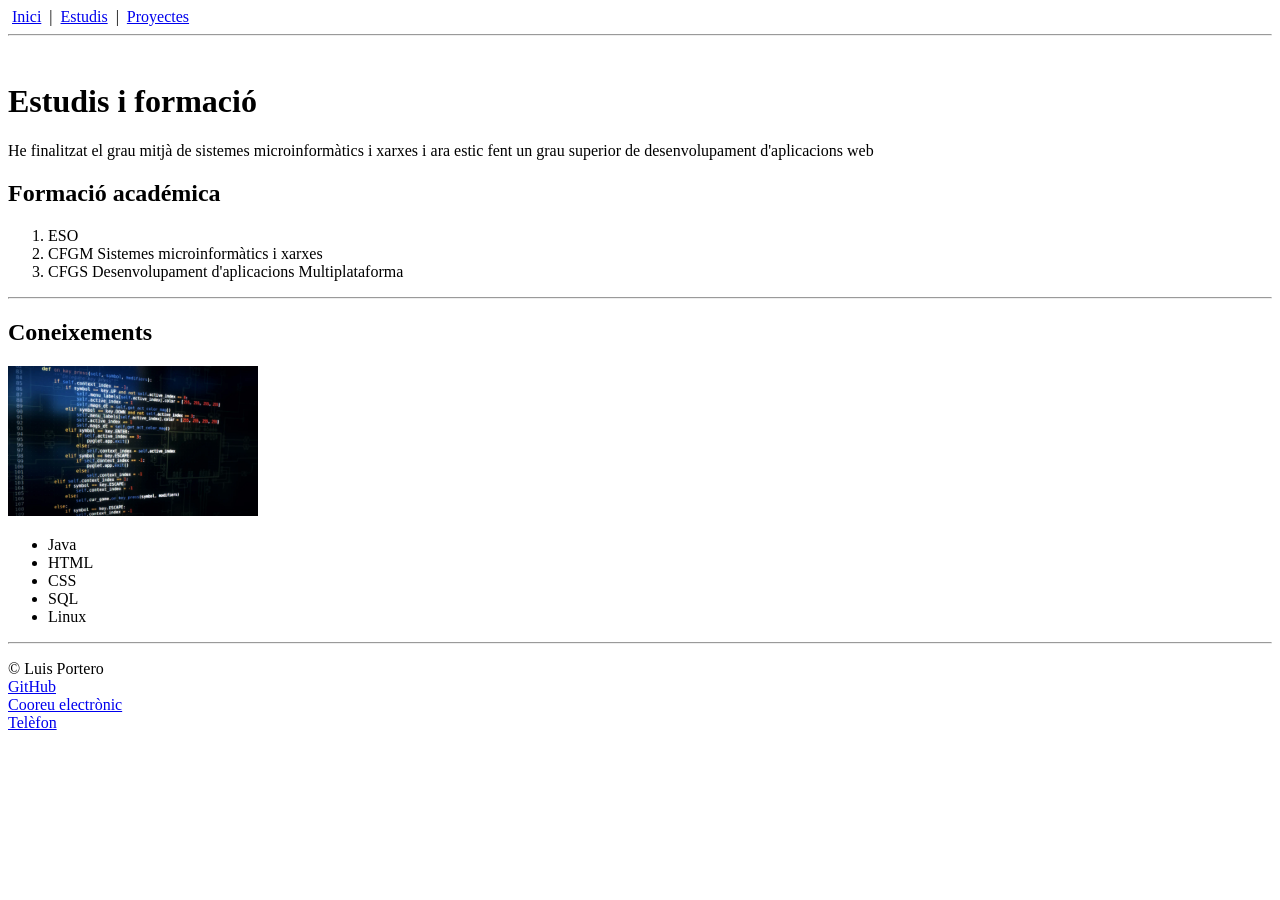
==== estudis.html @ cac077f3 "1 Añadido la información" ====
<!DOCTYPE html>
<html xmlns="http://www.w3.org/1999/xhtml" lang="es">
    <head>
        <meta charset="UTF-8">
        <title>Estudis</title>
    </head>
    <body>
        <nav>
            &nbsp;<a href="index.html">Inici</a>&nbsp; |
            &nbsp;<a href="estudis.html">Estudis</a>&nbsp; |
            &nbsp;<a href="proyectes.html">Proyectes</a>&nbsp;
            <hr/>
            <br/>
        </nav>
        
        <!--Título principal-->
        <h1>Estudis i formació</h1>
        
        <!--Párrafo explicando los estudios-->
        <p>He finalitzat el grau mitjà de sistemes microinformàtics i xarxes i ara estic fent un grau superior de desenvolupament d'aplicacions web</p>
        
        <!--Subtítulo 1-->
        <h2>Formació académica</h2>
        
        <!--Lista ordenada con la formación académica-->
        <ol>
            <li>ESO</li>
            <li>CFGM Sistemes microinformàtics i xarxes</li>
            <li>CFGS Desenvolupament d'aplicacions Multiplataforma</li>
        </ol>
        <hr/>
        
        <!--Subtítulo 2-->
        <h2>Coneixements</h2>
        
        <!--Imágen relacionada con los estudios-->
        <img src="images/estudisIProgramacioConeixements.webp" width="250">
        
        <!--Lista desordenada con technologías o lenguajes conocidos-->
        <ul>
            <li>Java</li>
            <li>HTML</li>
            <li>CSS</li>
            <li>SQL</li>
            <li>Linux</li>
        </ul>

        <footer>
            <hr/>
            <p>© Luis Portero<br/>
                <a href="https://github.com/" target="_blank">GitHub</a><br/>
                <a href="mailto:lportero@iesesteveterradas.cat">Cooreu electrònic</a><br/>
                <a href="tel:+34123456789">Telèfon</a>
            </p>
        </footer>
    </body>
</html>
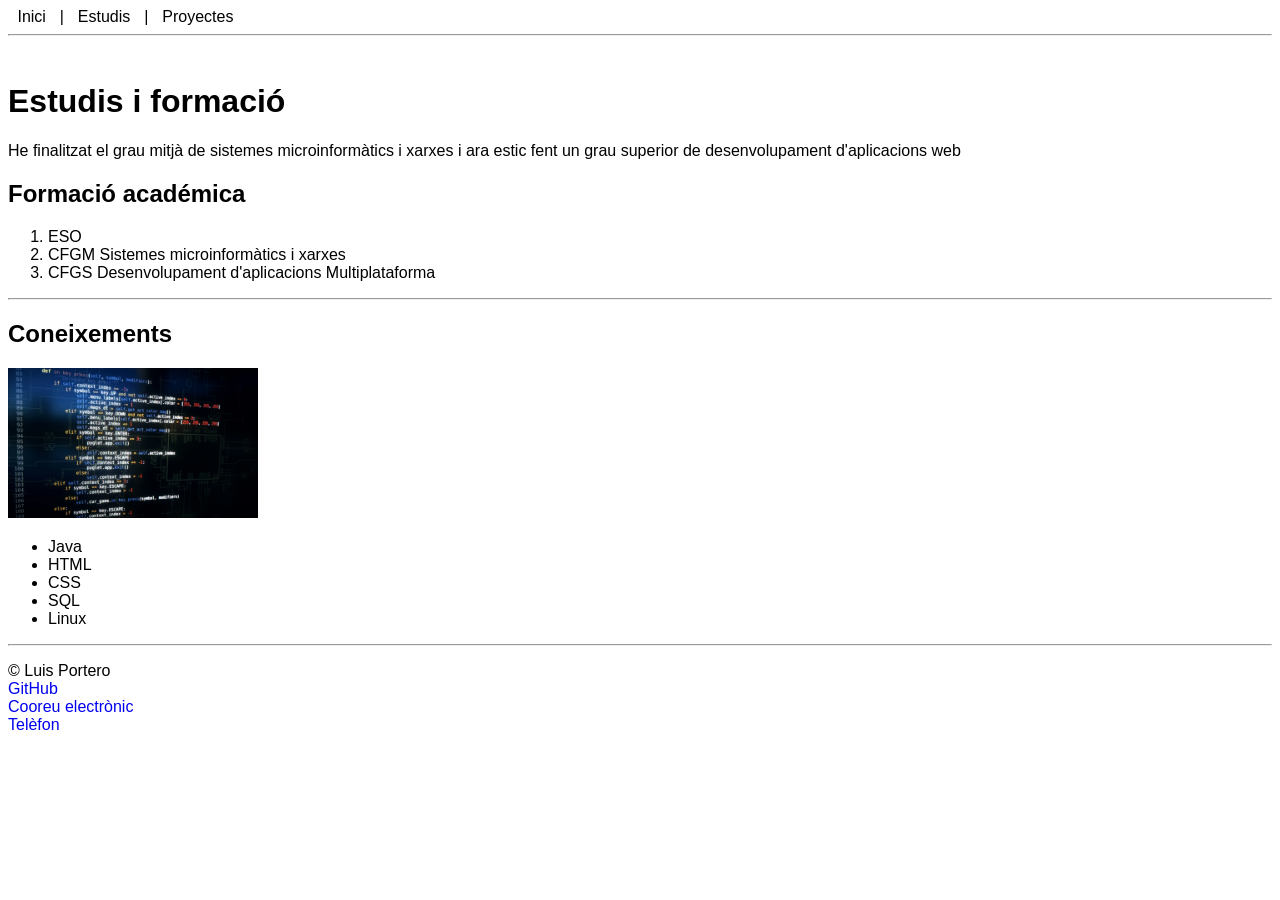
==== commit 25f628b1: "2 Añadido CSS" ====
--- a/estudis.html
+++ b/estudis.html
@@ -2,6 +2,7 @@
 <html xmlns="http://www.w3.org/1999/xhtml" lang="es">
     <head>
         <meta charset="UTF-8">
+        <link rel="stylesheet" href="styles.css">
         <title>Estudis</title>
     </head>
     <body>
--- a/styles.css
+++ b/styles.css
@@ -0,0 +1,18 @@
+body{
+    font-family: Arial, Helvetica, sans-serif;
+}
+
+a{
+    text-decoration: none;
+}
+
+nav a{
+    size:14px;
+    color:black;
+    padding: 5px;
+}
+nav a:hover{
+    background-color: black;
+    color: white;
+    padding: 5px;
+}
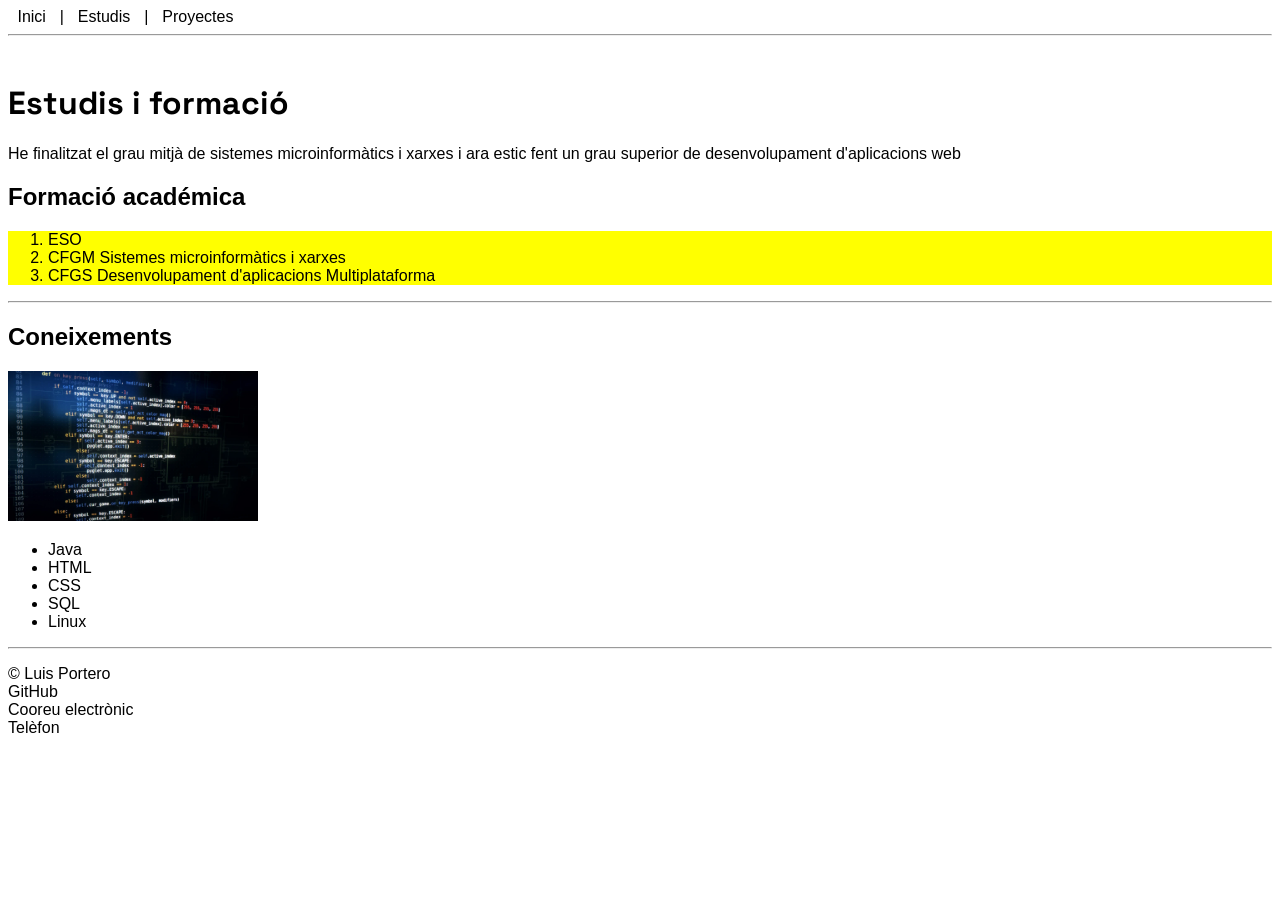
==== commit efdd83c1: "3 Minor changes" ====
--- a/estudis.html
+++ b/estudis.html
@@ -4,7 +4,17 @@
         <meta charset="UTF-8">
         <link rel="stylesheet" href="styles.css">
         <title>Estudis</title>
+
+        <!--Fuente 2-->
+        <link rel="preconnect" href="https://fonts.googleapis.com">
+        <link rel="preconnect" href="https://fonts.gstatic.com" crossorigin>
+        <link href="https://fonts.googleapis.com/css2?family=Orbitron:wght@400..900&family=Space+Grotesk:wght@300..700&display=swap" rel="stylesheet">
     </head>
+    <style>
+        #estudisOL > ol{
+            background-color: yellow;
+        }
+    </style>
     <body>
         <nav>
             &nbsp;<a href="index.html">Inici</a>&nbsp; |
@@ -15,7 +25,7 @@
         </nav>
         
         <!--Título principal-->
-        <h1>Estudis i formació</h1>
+        <h1 class="space-groteskuniquifier">Estudis i formació</h1>
         
         <!--Párrafo explicando los estudios-->
         <p>He finalitzat el grau mitjà de sistemes microinformàtics i xarxes i ara estic fent un grau superior de desenvolupament d'aplicacions web</p>
@@ -24,12 +34,14 @@
         <h2>Formació académica</h2>
         
         <!--Lista ordenada con la formación académica-->
-        <ol>
-            <li>ESO</li>
-            <li>CFGM Sistemes microinformàtics i xarxes</li>
-            <li>CFGS Desenvolupament d'aplicacions Multiplataforma</li>
-        </ol>
-        <hr/>
+        <div id="estudisOL">
+            <ol>
+                <li>ESO</li>
+                <li>CFGM Sistemes microinformàtics i xarxes</li>
+                <li>CFGS Desenvolupament d'aplicacions Multiplataforma</li>
+            </ol>
+            <hr/>
+        </div>
         
         <!--Subtítulo 2-->
         <h2>Coneixements</h2>
--- a/styles.css
+++ b/styles.css
@@ -4,15 +4,66 @@
 
 a{
     text-decoration: none;
+    color: black;
 }
-
 nav a{
     size:14px;
     color:black;
     padding: 5px;
+
 }
 nav a:hover{
     background-color: black;
     color: white;
     padding: 5px;
-}+}
+.altresProyectes{
+    background-color: rgb(224, 200, 170);
+}
+/*ol:first-child{
+    background-color: #f0f0f0;
+}
+ol:last-child{
+    background-color: aqua;
+}
+    */
+
+#red{
+    color: red;
+}
+ol:before{
+    color: blueviolet;
+}
+
+/*Fuente 1*/
+/* <weight>: Use a value from 400 to 900
+// <uniquifier>: Use a unique and descriptive class name
+*/
+.orbitron-uniquifier {
+  font-family: "Orbitron", sans-serif;
+  font-optical-sizing: auto;
+  font-weight: weight;
+  font-style: normal;
+}
+
+
+/*Fuente 2*/
+/*
+// <weight>: Use a value from 300 to 700
+// <uniquifier>: Use a unique and descriptive class name
+*/
+.space-groteskuniquifier {
+  font-family: "Space Grotesk", sans-serif;
+  font-optical-sizing: auto;
+  font-weight: weight;
+  font-style: normal;
+}
+
+/*
+Definició d'estils pels elements d'una llista amb :first-child, :last-child
+
+Una geraquia combinada tipus id > element (exemple: #base > li)
+
+Pseudoelements ::before i ::after
+*/
+
